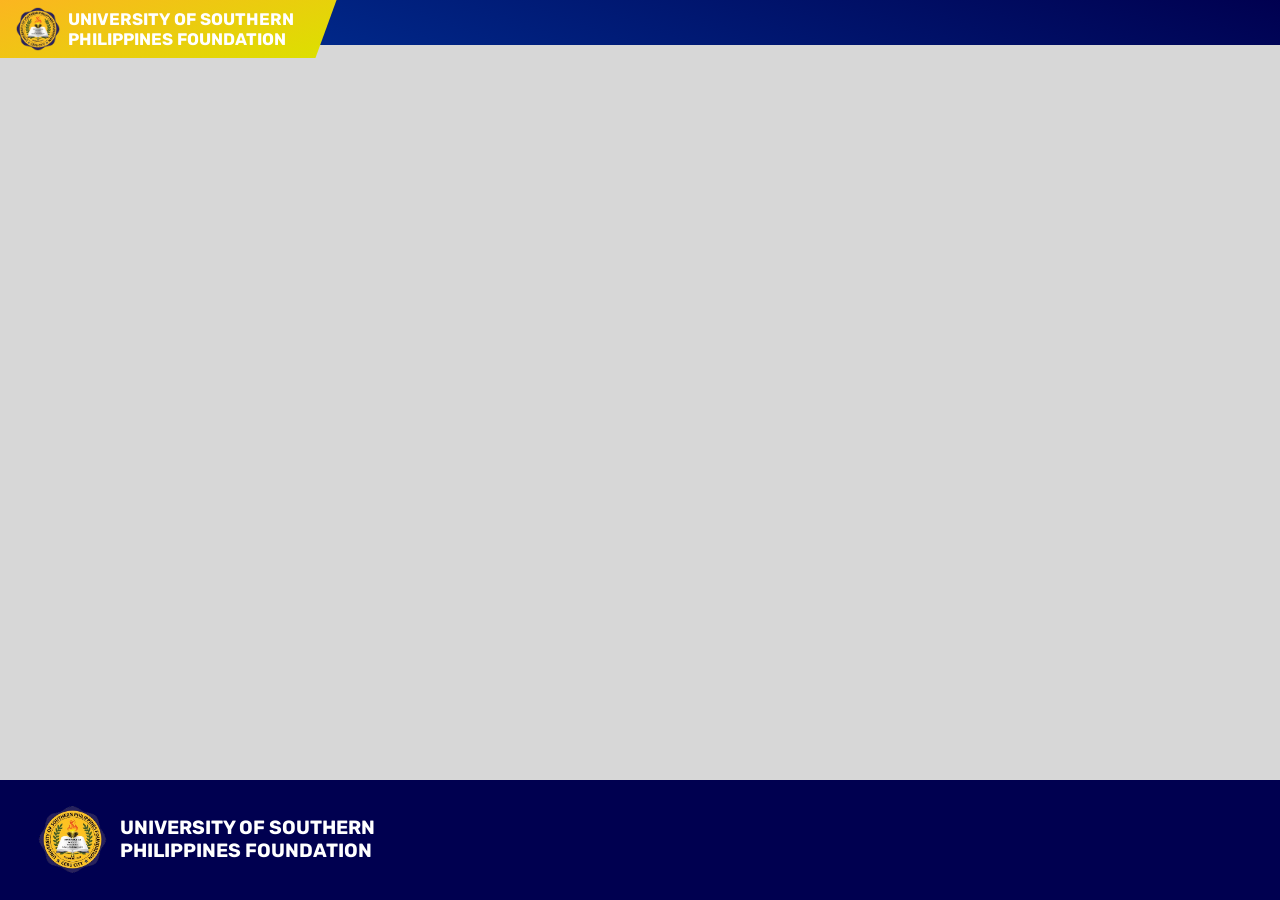
==== faculty/dashboard/index.html @ 50ee2d7e "[ADDED] Interaction and page redirect" ====
<!DOCTYPE html>
<html lang="en">
  <head>
    <link rel="preconnect" href="https://fonts.googleapis.com">
    <link rel="preconnect" href="https://fonts.gstatic.com" crossorigin>
    <link href="https://fonts.googleapis.com/css2?family=Rubik:wght@300..900&display=swap" rel="stylesheet">
    <link rel="icon" href="../../assets/uspf.png"/>
    <link rel="stylesheet" href="index.css">
    <meta name="viewport" content="width=device-width, initial-scale=1.0">
    <title>Sample System</title>
  </head>
  <body>
    <header id="topbar">
      <div id="header-yellow">
        <img id="header-icon" src="../../assets/uspf.png"/>
        <div id="header-title">UNIVERSITY OF SOUTHERN PHILIPPINES FOUNDATION</div>
      </div>
      <div id="header-blue">
        <nav id="topbar-navigation">
        </nav>
      </div>
    </header>
    <main></main>
    <footer>
      <div id="footer-top">
        <img src="../../assets/uspf.png"/>
        <div id="name">UNIVERSITY OF SOUTHERN PHILIPPINES FOUNDATION</div>
      </div>
    </footer>
  </body>
  <script src="index.js"></script>
</html>
---- faculty/dashboard/index.css ----
@import url('../../base.css');
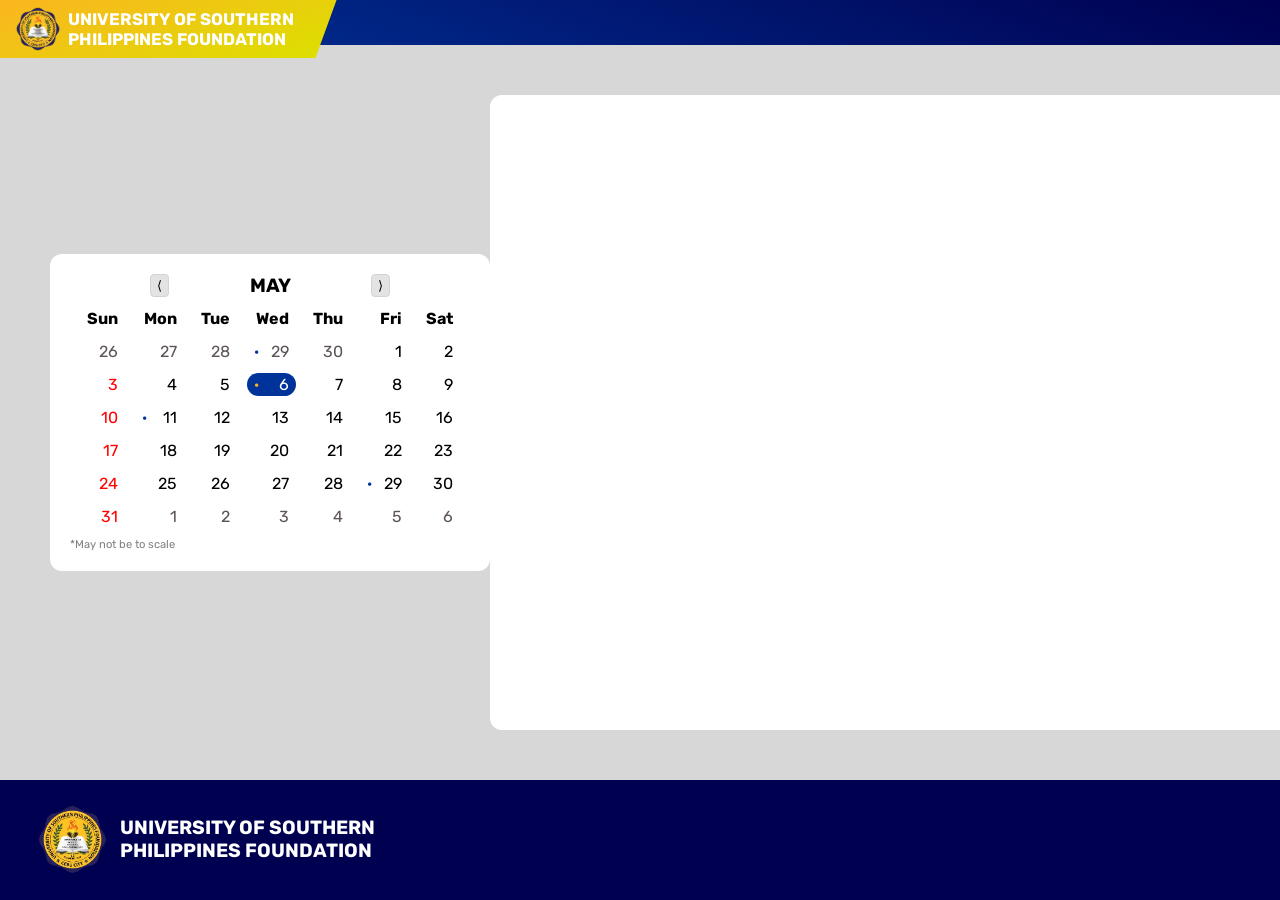
==== commit d52f1432: "[ADDED] Dashboard calendar" ====
--- a/faculty/dashboard/index.html
+++ b/faculty/dashboard/index.html
@@ -10,7 +10,7 @@
     <title>Sample System</title>
   </head>
   <body>
-    <header id="topbar">
+    <header id="headerContent">
       <div id="header-yellow">
         <img id="header-icon" src="../../assets/uspf.png"/>
         <div id="header-title">UNIVERSITY OF SOUTHERN PHILIPPINES FOUNDATION</div>
@@ -20,8 +20,87 @@
         </nav>
       </div>
     </header>
-    <main></main>
-    <footer>
+    <main id="mainContent">
+      <section id="section-calendar">
+        <header>
+          <button id="button-previousMonth">&lang;</button>
+          <div id="container-monthName">MAY</div>
+          <button id="button-nextMonth">&rang;</button>
+        </header>
+        <main>
+          <table class="calendar">
+            <tr>
+              <th>Sun</th>
+              <th>Mon</th>
+              <th>Tue</th>
+              <th>Wed</th>
+              <th>Thu</th>
+              <th>Fri</th>
+              <th>Sat</th>
+            </tr>
+            <tr>
+              <td class="calendar-anotherMonthDate">26</td>
+              <td class="calendar-anotherMonthDate">27</td>
+              <td class="calendar-anotherMonthDate">28</td>
+              <td class="calendar-anotherMonthDate calendar-hasEvents">29</td>
+              <td class="calendar-anotherMonthDate">30</td>
+              <td>1</td>
+              <td>2</td>
+            </tr>
+            <tr>
+              <td class="calendar-holiday">3</td>
+              <td>4</td>
+              <td>5</td>
+              <td class="calendar-today calendar-hasEvents">6</td>
+              <td>7</td>
+              <td>8</td>
+              <td>9</td>
+            </tr>
+            <tr>
+              <td class="calendar-holiday">10</td>
+              <td class="calendar-hasEvents">11</td>
+              <td>12</td>
+              <td>13</td>
+              <td>14</td>
+              <td>15</td>
+              <td>16</td>
+            </tr>
+            <tr>
+              <td class="calendar-holiday">17</td>
+              <td>18</td>
+              <td>19</td>
+              <td>20</td>
+              <td>21</td>
+              <td>22</td>
+              <td>23</td>
+            </tr>
+            <tr>
+              <td class="calendar-holiday">24</td>
+              <td>25</td>
+              <td>26</td>
+              <td>27</td>
+              <td>28</td>
+              <td class="calendar-hasEvents">29</td>
+              <td>30</td>
+            </tr>
+            <tr>
+              <td class="calendar-holiday">31</td>
+              <td class="calendar-anotherMonthDate">1</td>
+              <td class="calendar-anotherMonthDate">2</td>
+              <td class="calendar-anotherMonthDate">3</td>
+              <td class="calendar-anotherMonthDate">4</td>
+              <td class="calendar-anotherMonthDate">5</td>
+              <td class="calendar-anotherMonthDate">6</td>
+            </tr>
+          </table>
+        </main>
+        <footer>
+          *May not be to scale
+        </footer>
+      </section>
+      <section id="calendar-info"></section>
+    </main>
+    <footer id="footerContent">
       <div id="footer-top">
         <img src="../../assets/uspf.png"/>
         <div id="name">UNIVERSITY OF SOUTHERN PHILIPPINES FOUNDATION</div>
--- a/faculty/dashboard/index.css
+++ b/faculty/dashboard/index.css
@@ -1 +1,106 @@
-@import url('../../base.css');+@import url('../../base.css');
+
+
+#mainContent {
+  display: flex;
+  align-items: center;
+  flex-direction: row;
+  justify-content: space-evenly;
+  padding: 50px;
+
+  > #section-calendar {
+    aspect-ratio: 5 / 3;
+    background-color: white;
+    border-radius: 12px;
+    height: max-content;
+    padding: 20px;
+
+    > header {
+      display: flex;
+      flex-direction: row;
+      justify-content: space-evenly;
+
+      > button {
+        aspect-ratio: 1 / 1;
+        background: #E3E3E3;
+        border: 1px solid #D3D3D3;
+        border-radius: 4px;
+        outline: none;
+        
+        &:hover {
+          cursor: pointer;
+        }
+      }
+
+      > #container-monthName {
+        font-size: 1.2em;
+        font-weight: bold;
+      }
+    }
+
+    > main {
+      > .calendar {
+        border-spacing: 10px;
+
+        th, td {
+          border-radius: 13px;
+          padding: 2px 7px;
+          text-align: end;
+          width: 35px;
+        }
+
+        td {
+          &:hover {
+            background-color: #7AA2C4;
+            cursor: pointer;
+          }
+
+          &.calendar-anotherMonthDate {
+            color: #5D5555;
+          }
+
+          &.calendar-holiday {
+            color: red;
+          }
+          
+          &.calendar-today {
+            background-color: var(--signature-blue);
+            color: white;
+
+            &.calendar-hasEvents {
+              &:before {
+                color: var(--signature-yellow);
+              }
+            }
+          }
+
+          &.calendar-hasEvents {
+            display: flex;
+            flex-direction: row;
+            justify-content: space-between;
+            position: relative;
+            
+            &:before {
+              color: var(--signature-blue);
+              border-radius: 5px;
+              content: "·";
+            }
+          }
+        }
+      }
+    }
+
+    > footer {
+      color: gray;
+      font-size: 0.7em;
+    }
+  }
+
+  > #calendar-info {
+    aspect-ratio: 4 / 2;
+    background-color: white;
+    border-radius: 12px;
+    height: calc(100% - 16px);
+    padding: 8px;
+  }
+}
